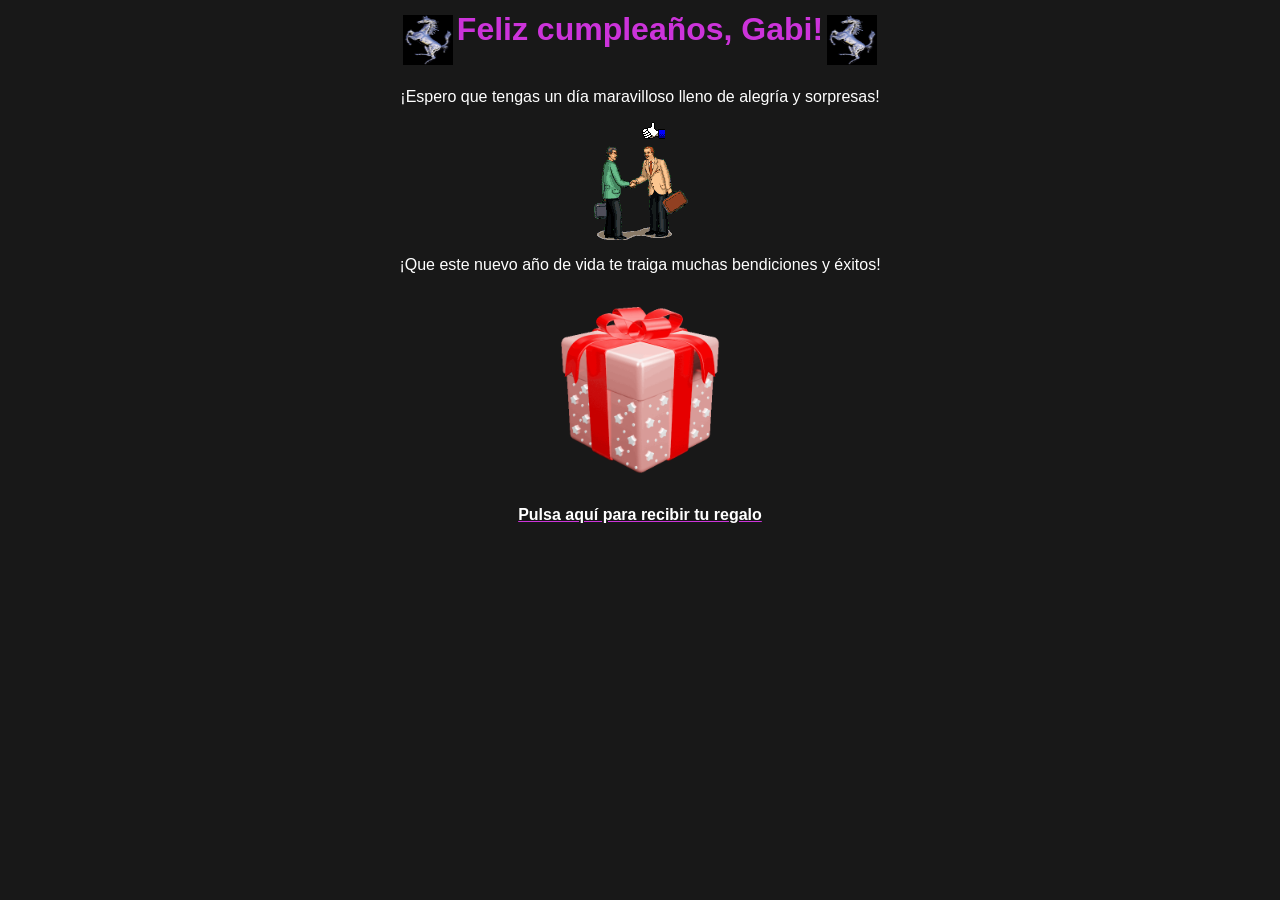
==== website/index.html @ d1a90a05 "Brithday gift! Co-authored-by: Copilot <copilot@github.com>" ====
<title>Feliz cumplea&ntilde;os</title>
<link rel="stylesheet" type="text/css" href="style.css">

<body>
    <center>
        <table>
            <tr>
                <td>
                    <img src="assets/Sparkle.gif" width=50px height=50px />
                </td>
                <td>
                    <h1>Feliz cumplea&ntilde;os, Gabi!</h1>
                </td>
                <td>
                    <img src="assets/Sparkle.gif" width=50px height=50px />
                </td>
            </tr>
        </table>

        <p>&iexcl;Espero que tengas un d&iacute;a maravilloso lleno de alegr&iacute;a y sorpresas!</p>
        <img src="assets/Handshake.gif" alt="Feliz cumpleaños">
        <p>&iexcl;Que este nuevo a&ntilde;o de vida te traiga muchas bendiciones y &eacute;xitos!</p>

        <a href="/minecraft.html">
            <img src="assets/regalo.gif" alt="Feliz cumpleaños" width="200px" height="200px"/>
            <p><b>Pulsa aqu&iacute; para recibir tu regalo</b></p>
        </a>
    </center>
</body>
---- website/style.css ----
body {
    font-family: "Comic Sans MS", "Comic Sans", sans-serif;
    background-color: rgb(24, 24, 24);
}

h1 {
    color: #cc33da;
}

p {
    color: #ffffff;
}

a {
    color: #cc33da;
}
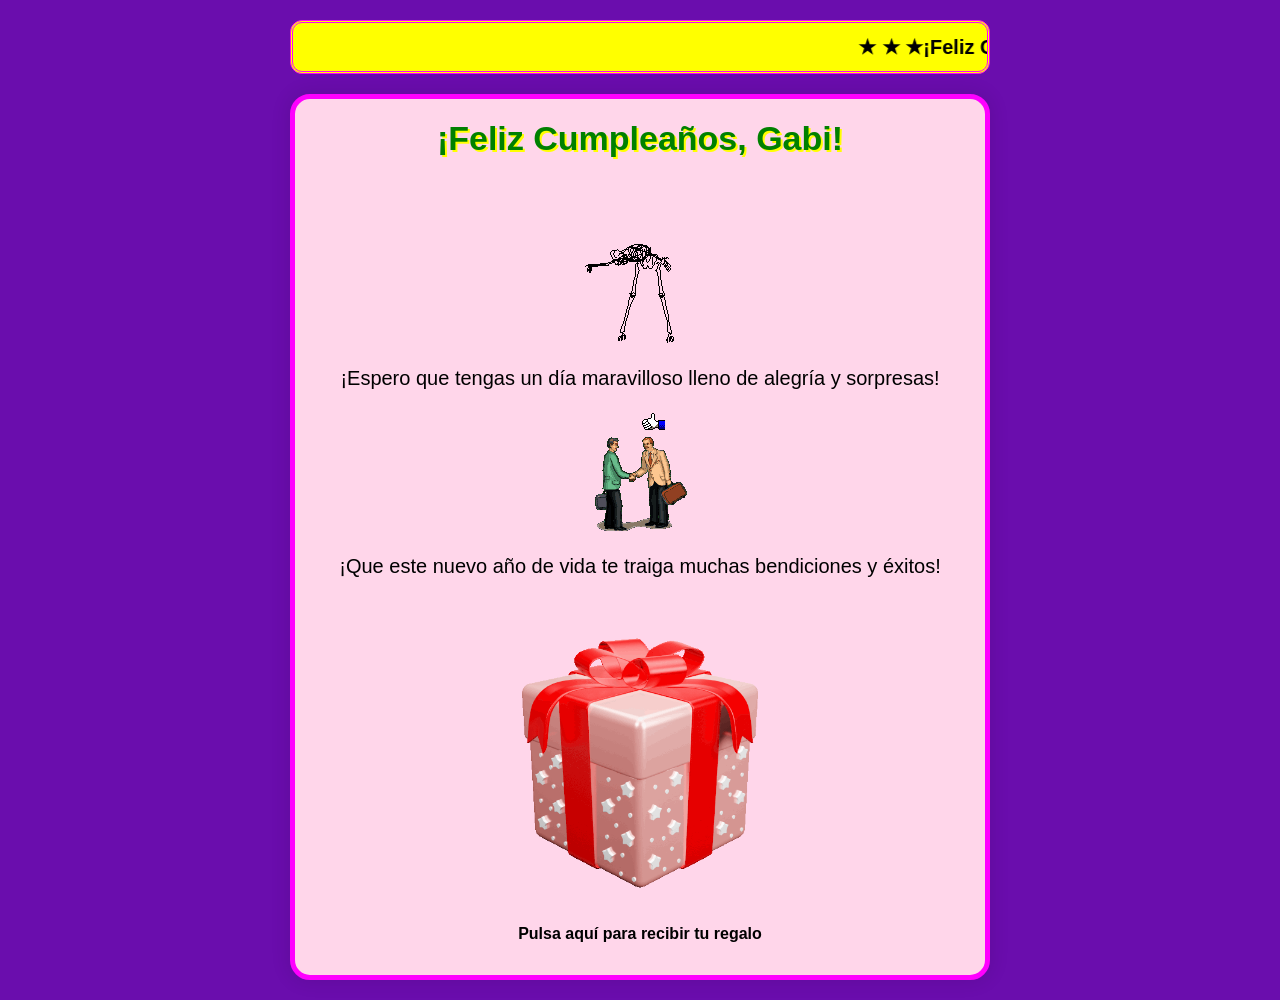
==== commit f331c168: "Website Co-authored-by: Copilot <copilot@github.com>" ====
--- a/website/index.html
+++ b/website/index.html
@@ -1,29 +1,40 @@
-<title>Feliz cumplea&ntilde;os</title>
-<link rel="stylesheet" type="text/css" href="style.css">
+<!DOCTYPE html PUBLIC "-//W3C//DTD HTML 4.01 Transitional//EN" "http://www.w3.org/TR/html4/loose.dtd">
+<html lang="es">
 
-<body>
-    <center>
-        <table>
-            <tr>
-                <td>
-                    <img src="assets/Sparkle.gif" width=50px height=50px />
-                </td>
-                <td>
-                    <h1>Feliz cumplea&ntilde;os, Gabi!</h1>
-                </td>
-                <td>
-                    <img src="assets/Sparkle.gif" width=50px height=50px />
-                </td>
-            </tr>
-        </table>
+<head>
+    <meta charset="utf-8">
+    <title>Feliz cumplea&ntilde;os</title>
+    <meta name="viewport" content="width=device-width, initial-scale=1">
+    <link rel="stylesheet" type="text/css" href="style.css?v=4">
+    </head>
 
-        <p>&iexcl;Espero que tengas un d&iacute;a maravilloso lleno de alegr&iacute;a y sorpresas!</p>
-        <img src="assets/Handshake.gif" alt="Feliz cumpleaños">
-        <p>&iexcl;Que este nuevo a&ntilde;o de vida te traiga muchas bendiciones y &eacute;xitos!</p>
+    <body>
+        <div class="page">
+            <marquee class="marquee" behavior="scroll" direction="left">★ ★ ★¡Feliz Cumpleaños Gabi! ★ ★ ★ ¡Que tengas un
+                día increíble! ★ ★ ★</marquee>
+        
+            <div class="card">
+                <div class="birthday-header">
+                    <h1>¡Feliz Cumpleaños, Gabi!</h1>
+                    <img src="assets/skeletuni.gif" alt="¡No te drogues!" class="header-image">
+                </div>
+        
+                <p class="message">¡Espero que tengas un día maravilloso lleno de alegría y sorpresas!</p>
+        
+                <div class="image-container">
+                    <img src="assets/Handshake.gif" alt="Feliz cumpleaños" class="handshake">
+                </div>
+        
+                <p class="message">¡Que este nuevo año de vida te traiga muchas bendiciones y éxitos!</p>
 
-        <a href="/minecraft.html">
-            <img src="assets/regalo.gif" alt="Feliz cumpleaños" width="200px" height="200px"/>
-            <p><b>Pulsa aqu&iacute; para recibir tu regalo</b></p>
-        </a>
-    </center>
-</body>+            <div class="gift">
+                <a href="/minecraft.html" class="gift-link">
+                    <img src="assets/regalo.gif" alt="Feliz cumpleaños" width="300" height="300" class="gift-image">
+
+                    <span class="gift-text">Pulsa aquí para recibir tu regalo</span>
+                    </a>
+            </div>
+            </div>
+            </div>
+</body>
+</html>
--- a/website/style.css
+++ b/website/style.css
@@ -1,16 +1,187 @@
+html,
 body {
     font-family: "Comic Sans MS", "Comic Sans", sans-serif;
-    background-color: rgb(24, 24, 24);
+    background-color: #6a0dad;
+        color: #000000;
+        margin: 0;
+        padding: 0;
+        min-height: 100vh;
+    }
+    
+    body {
+        padding: 20px;
+    }
+    
+    .page {
+        max-width: 700px;
+        margin: 0 auto;
+    }
+    
+    .card {
+        background-color: #ffd6ea;
+        border: 5px solid #ff00ff;
+        border-radius: 20px;
+        padding: 20px;
+        box-shadow: 0 0 20px rgba(0, 0, 0, 0.12);
+        text-align: center;
 }
 
 h1 {
-    color: #cc33da;
+    color: #008000;
+        text-shadow: 2px 2px #ffff00;
+        animation: blink 1s infinite;
+        font-size: 34px;
+        margin: 0;
 }
 
 p {
-    color: #ffffff;
+    color: #000000;
+        font-size: 20px;
+        line-height: 1.5;
+        margin: 0;
 }
 
 a {
-    color: #cc33da;
-}+    color: #000000;
+        font-weight: bold;
+        text-decoration: none;
+    }
+    
+    a:hover {
+        color: #00ff00;
+    }
+    
+    @keyframes blink {
+    
+        0%,
+        50% {
+            opacity: 1;
+        }
+    
+        51%,
+        100% {
+            opacity: 0;
+        }
+    }
+    
+    .marquee {
+        background-color: #ffff00;
+        color: #000000;
+        font-size: 20px;
+        font-weight: bold;
+        padding: 12px;
+        margin-bottom: 20px;
+        border: 3px double #ff00ff;
+        border-radius: 12px;
+        display: flex;
+        align-items: center;
+        justify-content: center;
+    }
+    
+    .marquee img {
+        display: inline;
+        vertical-align: middle;
+        margin-left: 10px;
+    }
+    
+    .birthday-header {
+        display: flex;
+        flex-direction: column;
+        align-items: center;
+        gap: 10px;
+    }
+    
+    .sparkle {
+        width: 60px;
+        height: 60px;
+    }
+    
+    .message {
+        text-align: center;
+        margin: 20px 0;
+    }
+    
+    .image-container,
+    .computer-gif {
+        text-align: center;
+        margin: 20px 0;
+    }
+    
+    .handshake,
+    .computer-image,
+    .feature-image {
+        max-width: 100%;
+        height: auto;
+        margin: 0 auto;
+    }
+    
+    .gift {
+        text-align: center;
+        margin-top: 20px;
+    }
+    
+    .gift-link {
+        display: flex;
+        flex-direction: column;
+        align-items: center;
+        padding: 12px 16px;
+        border: none;
+        border-radius: 14px;
+        background-color: transparent;
+        text-align: center;
+    }
+    
+    .gift-image {
+        display: block;
+        max-width: 100%;
+        height: auto;
+        margin: 0 auto;
+    }
+    
+    .feature-image {
+        display: block;
+        max-width: 100%;
+        height: auto;
+        margin: 0 auto;
+    }
+    
+    .header-image {
+        width: 16 0px;
+        height: auto;
+        filter: invert(1);
+        margin-left: 10px;
+    }
+    
+    .gift-text {
+        display: block;
+        margin-top: 12px;
+        color: #000000;
+    }
+    
+    @media (max-width: 600px) {
+        body {
+            padding: 14px;
+        }
+    
+        .card {
+            padding: 16px;
+        }
+    
+        h1 {
+            font-size: 28px;
+        }
+    
+        p {
+            font-size: 18px;
+        }
+    
+        .marquee {
+            font-size: 18px;
+            padding: 10px;
+        }
+    
+        .sparkle {
+            width: 50px;
+            height: 50px;
+        }
+    }
